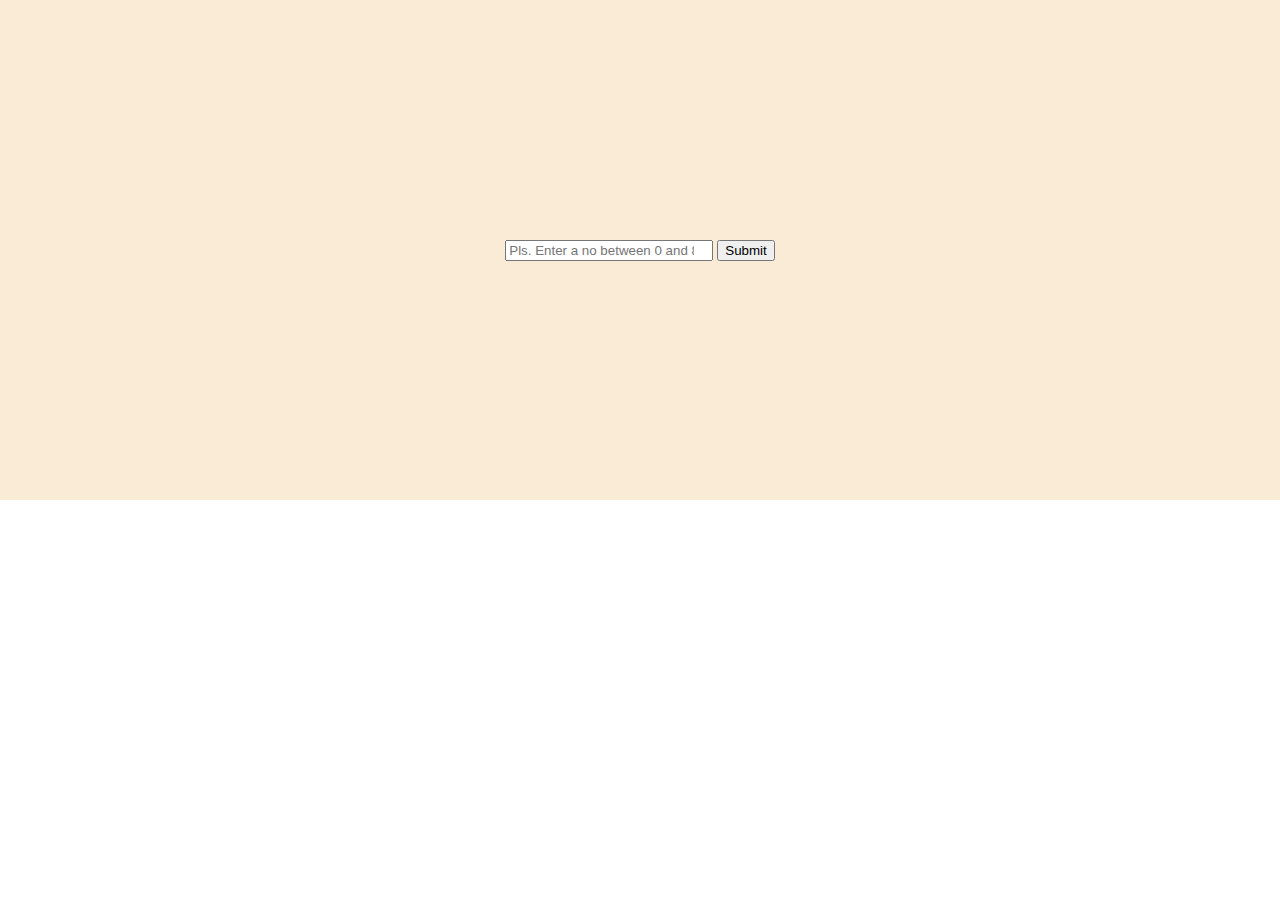
==== interactive-slider/index.html @ 0e5b3cf9 "feat(responsive-slider): create a responsive slider with total image count to be taken by input." ====
<!DOCTYPE html>
<html lang="en">

<head>
    <meta charset="UTF-8">
    <meta name="viewport" content="width=device-width, initial-scale=1.0">
    <link rel="stylesheet" href="style.css">
    <title>Interactive Slider</title>
</head>

<body>
    <div class="mainContainer">
        <div class="parentContainer">
            <form name="sliderForm" action="#" onsubmit="return handleSubmit()" method="post">
                <input type="number" name="sliderCount" min="1" max="8" required placeholder="Pls. Enter a no between 0 and 8" />
                <input type="submit" value="Submit" />
            </form>
            <div id="slider">
            </div>
        </div>
    </div>
    <script src="index.js"></script>
</body>

</html>
---- interactive-slider/style.css ----
body{
    margin: 0;
    padding: 0;
}
.mainContainer{
    background-color: antiquewhite;
    height: 500px;
    display: grid;
    place-content: center;
}
form>input:nth-child(1){
    width: 200px;
}
#sliderContent{
    display: grid;
    grid-template-columns: 1fr auto 1fr;
    grid-template-rows: auto;
    /* grid-template-areas: "button image1 image2 image3 button"; */
}
#sliderImages>img{
    height: 200px;
    width: 200px;
    padding: 0 10px;
    /* grid-area: image; */
}

#previous, #next{
    /* align-items: baseline; */
    /* grid-area: button; */
}
#radiobutton{
    text-align: center;
}
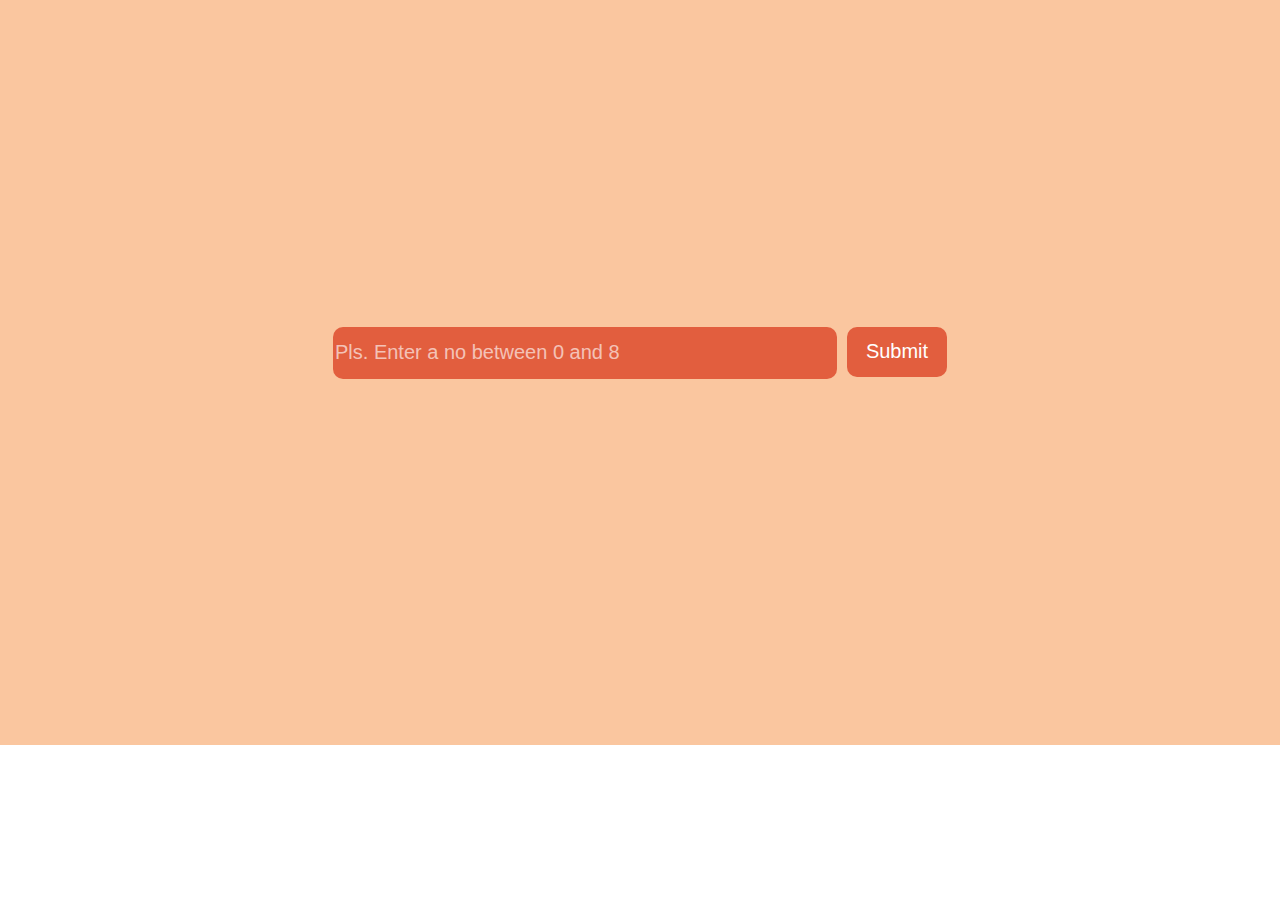
==== commit 0b552f0d: "fix(style): modify ui and add transition effect to slider" ====
--- a/interactive-slider/index.html
+++ b/interactive-slider/index.html
@@ -11,11 +11,16 @@
 <body>
     <div class="mainContainer">
         <div class="parentContainer">
-            <form name="sliderForm" action="#" onsubmit="return handleSubmit()" method="post">
-                <input type="number" name="sliderCount" min="1" max="8" required placeholder="Pls. Enter a no between 0 and 8" />
+            <form name="sliderForm" onsubmit="return handleSubmit()">
+                <input type="number" name="sliderCount" min="1" max="8" required
+                    placeholder="Pls. Enter a no between 0 and 8" />
                 <input type="submit" value="Submit" />
             </form>
             <div id="slider">
+                <div id="sliderContent">
+                </div>
+                <div id="radioButton">
+                </div>
             </div>
         </div>
     </div>
--- a/interactive-slider/style.css
+++ b/interactive-slider/style.css
@@ -1,33 +1,158 @@
-body{
+body {
     margin: 0;
     padding: 0;
 }
-.mainContainer{
-    background-color: antiquewhite;
-    height: 500px;
+
+.mainContainer {
+    background-color: #fac69f;
+    height: 745px;
+    width: 100%;
     display: grid;
     place-content: center;
-}
-form>input:nth-child(1){
-    width: 200px;
-}
-#sliderContent{
-    display: grid;
-    grid-template-columns: 1fr auto 1fr;
-    grid-template-rows: auto;
-    /* grid-template-areas: "button image1 image2 image3 button"; */
-}
-#sliderImages>img{
-    height: 200px;
-    width: 200px;
-    padding: 0 10px;
-    /* grid-area: image; */
+    text-align: center;
 }
 
-#previous, #next{
-    /* align-items: baseline; */
-    /* grid-area: button; */
+.parentContainer {
+    display: grid;
+    align-items: center;
+    align-content: center;
 }
-#radiobutton{
+
+form {
+    margin: 100px 0;
+    display: flex;
+    column-gap: 10px;
+    justify-content: center;
+}
+
+form>input {
+    background-color: #E25E3E;
+    border: none;
+    border-radius: 10px;
+    color: white;
+    font-size: 20px;
+    height: 50px;
+}
+
+form>input:nth-child(1) {
+    width: 500px;
+}
+
+form>input:nth-child(2) {
+    width: 100px;
+}
+
+::placeholder {
+    color: rgba(255, 255, 255, 0.637);
+}
+
+#slider {
+    display: grid;
+    gap: 40px;
+}
+
+#sliderContent {
+    display: grid;
+    grid-template-columns: auto auto auto;
+    align-items: center;
+    justify-content: center;
+}
+@keyframes slide-next {
+    0%{
+        transform: translateX(30%);
+    }
+    100%{
+        transform: translateX(0%);
+    }
+}
+@keyframes slide-previous {
+    0%{
+        transform: translateX(-30%);
+    }
+    100%{
+        transform: translateX(0%);
+    }
+}
+img {
+    height: 200px;
+    width: 250px;
+    margin: 0 3px;
+    border-radius: 25px;
+    box-shadow: 5px 10px 5px rgba(0, 0, 0, 0.263);
+    transition: transform 0.5s ease-in;
+    animation: slide-next 0.5s;
+
+}
+
+
+#previous,
+#next {
+    height: 50px;
+    width: 50px;
+    background-color: rgba(255, 255, 255, 0);
+    color: white;
+    border: none;
+    border-radius: 25px;
+    font-size: 50px;
+    position: relative;
+    z-index: 1;
+}
+
+#previous {
+    left: 55px;
+}
+
+#previous:disabled {
+    color: rgba(255, 255, 255, 0.543);
+    cursor: not-allowed;
+}
+
+#next {
+    right: 55px;
+}
+
+#radioButton {
     text-align: center;
+}
+
+input[type='radio']:after {
+    width: 15px;
+    height: 15px;
+    border-radius: 15px;
+    top: -2px;
+    left: -1px;
+    position: relative;
+    background-color: #E25E3E;
+    content: '';
+    display: inline-block;
+    visibility: visible;
+}
+
+input[type='radio']:checked:after {
+    width: 15px;
+    height: 15px;
+    border-radius: 15px;
+    top: -2px;
+    left: -1px;
+    position: relative;
+    background-color: #c51805;
+    content: '';
+    display: inline-block;
+    visibility: visible;
+}
+
+@media screen and (max-width: 768px) {
+    form {
+        flex-direction: column;
+        row-gap: 10px;
+        align-items: center;
+    }
+
+    form>input {
+        font-size: 17px;
+    }
+
+    form>input:nth-child(1) {
+        width: 250px;
+    }
 }